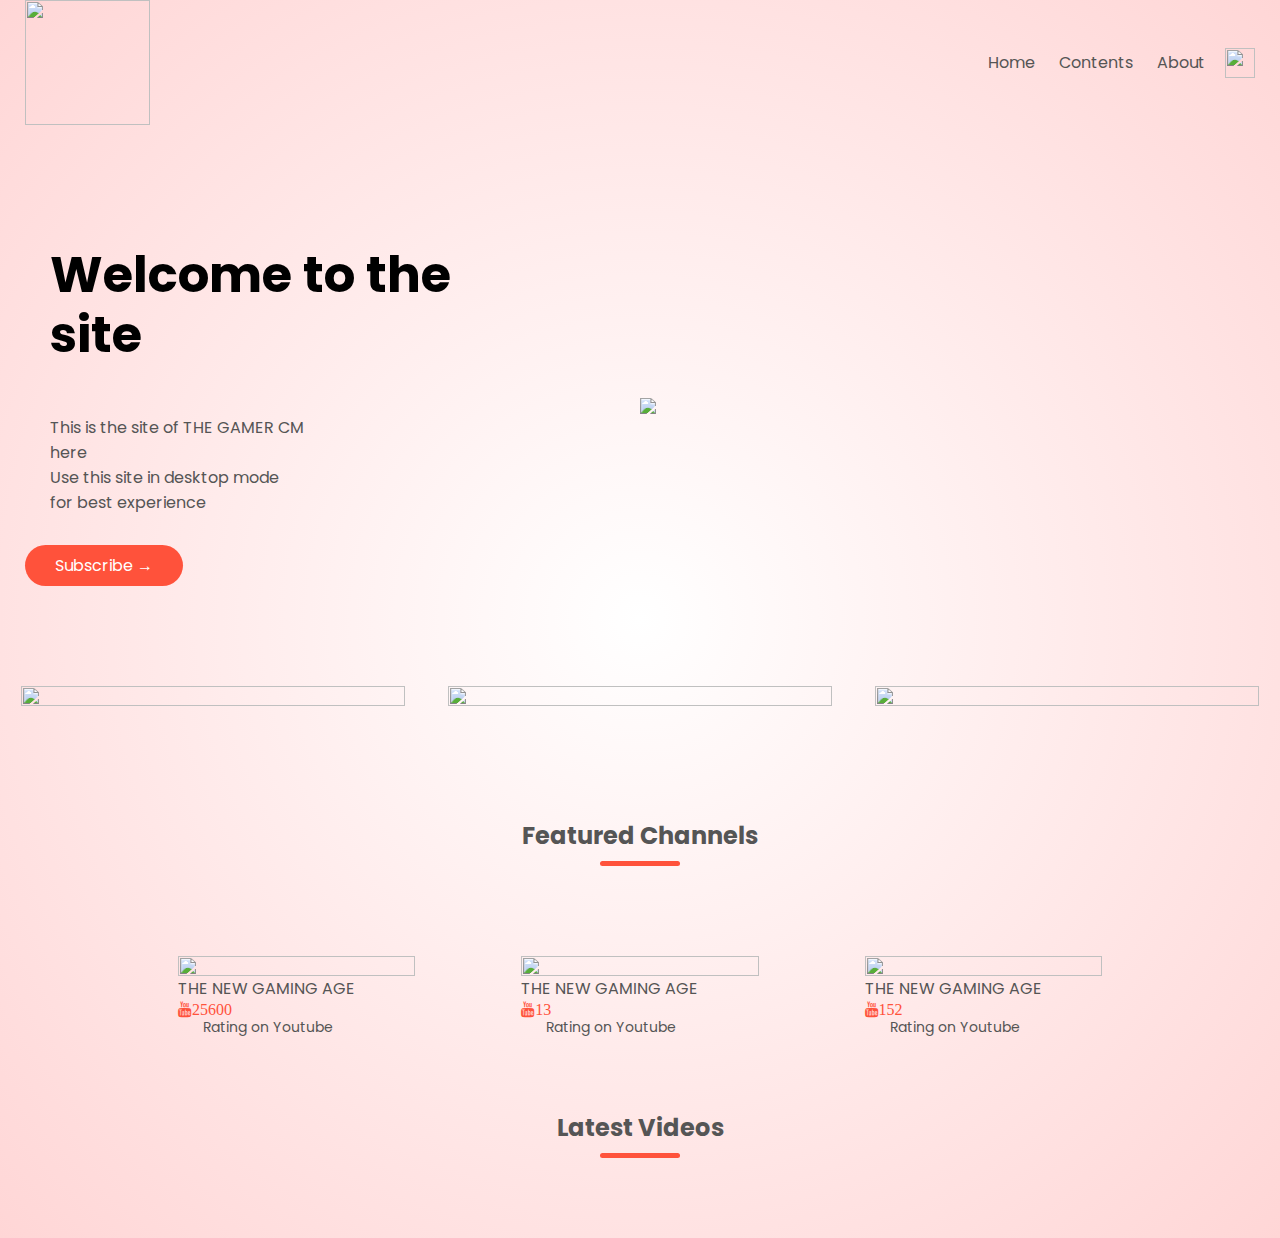
==== index.html @ d6e79cdc "Add files via upload" ====
<html lang="en">
<head>
    <meta charset="UTF-8">
    <meta http-equiv="X-UA-Compatible" content="IE=edge">
    <meta name="viewport" content="width=device-width, initial-scale=1.0">
    <title>www.thegamercm.com</title>
    <link rel="stylesheet" href="https://stackpath.bootstrapcdn.com/font-awesome/4.7.0/css/font-awesome.min.css">
    <link href="https://fonts.googleapis.com/css2?family=Poppins:ital,wght@0,200;0,300;1,200&display=swap" rel="stylesheet">
</head>
<body>
  <style>
    *{
    margin: 0;
    padding: 0;
    box-sizing: border-box;
}
body{
    font-family: 'Poppins', sans-serif;
    background: radial-gradient(#fff,#ffd6d6);
}
.navbar{
    display: flex;
    align-items: center;

}
nav{
    flex: 1;
    text-align: right;
     
}
nav ul{
    display: inline-block;
    list-style-type: none;
}
nav ul li{
    display: inline-block;
    margin-right: 20px;
}
a{
    text-decoration: none;
    color: #555;

}
p{
    color: #555;
}
.container{
    max-width: 1300px;
    padding-right: 25px;
    padding-left: 25px;
}
.row{
    display: flex;
    align-items: center;
    flex-wrap: wrap;
    justify-content: space-around;
}
.col-2{
    flex-basis: 50%;
    min-width: 300px;

}
.col-2 img{
    max-width: 500px;
    padding: 50px 0;
}

.col-2 h1{
    font-size: 50px;
    line-height: 60px;
    margin: 50 0;
}
.btn{
  display: inline-block;
  background: #ff523b;
  color: white;
  padding: 8px 30px;
  margin: 30px 0;
  border-radius: 30px;

}
.btn:hover{
    background: #563434;
    transition: background 0.5s;
}

.header .row{
    margin-top: 70px;

}
h1{
    padding-left: 25px;
}
p{
    padding-left: 25px;
}
.about{
    margin: 70px 0;
}
.col-3{
    flex-basis: 30%;
    min-width: 250px;
    margin-bottom: 30px;
}
.col-3 img{
    width: 100%;
}
.small-container{
    max-width: 1080px;
    margin: auto;
    padding-left: 25px;
    padding-right: 25px;
}
.col-4{
    flex-basis: 25%;
    padding: 10px;
    margin-bottom: 50px;
    min-width: 200px;
    transition: transform 0.5s;
}
.col-4 img{
    width: 100%;
}
.title{
    text-align: center;
    margin: 0 auto 80px;
    position: relative;
    line-height: 60px;
    color: #555;
}
.title::after{
    content: '';
    background: #ff523b;
    width: 80px;
    height: 5px;
    border-radius: 5px;
    position: absolute;
    bottom: 0;
    left: 50%;
    transform: translateX(-50%);
}
h4{
    color: #555;
    font-weight: normal;
}
.col-4 p{
    font-size: 14px;

}
.rating .fa{
color: #ff523b;
}
.col-4:hover{
    transform: translateY(-5px)
}
  </style>
  <div class="header">
  <div class="container">
  <div class="navbar">
    <div class="logo"><img src="Screenshot (2).png" width="125"></div>
    <nav>
      <ul>
        <li><a href="#">Home</a></li>
         <li><a href="contents.html">Contents</a></li>
         <li><a href="about.html">About</a></li>
          
      </ul>
    </nav>
    <img src="Screenshot (2).png" width="30px" height="30px">
  </div>
  <div class="row">
    <div class="col-2">
            <h1>
               Welcome to the<br>site
            </h1>
            <p>This is the site of THE GAMER CM<br> here</p>
            <p>Use this site in desktop mode <br> for best experience</p>
            <a href="" class="btn">Subscribe &#8594;</a>
    </div>
    <div class="col-2">
        <img src="Screenshot (6).png">        
    </div>
  </div>  
</div>
  </div>
 <!-------about------->
 <div class="about">
  <div class="small-cotainer">
  <div class="row">
  <div class="col-3">
    <img src="Screenshot (6).png">
  </div> 
  <div class="col-3">
    <img src="Screenshot (2).png">
  </div>
  <div class="col-3">
    <img src="Screenshot (6).png">
  </div> 
  </div>
 </div>
 </div>
 <!-------about the channel------->
 <div class="small-container">
  <h2 class="title">
    Featured Channels
  </h2>
  <div class="row">
    <div class="col-4">
      <img src="Screenshot (2).png">
      <h4>THE NEW GAMING AGE</h4>
      <div class="rating">
        <i class="fa fa-youtube">25600</i>
      </div>
        <p>Rating on Youtube</p>
    </div>
    <div class="col-4">
      <img src="Screenshot (2).png">
      <h4>THE NEW GAMING AGE</h4>
      <div class="rating">
        <i class="fa fa-youtube">13</i>
      </div>
        <p>Rating on Youtube</p>
    </div>
    <div class="col-4">
      <img src="Screenshot (2).png">
      <h4>THE NEW GAMING AGE</h4>
      <div class="rating">
        <i class="fa fa-youtube">152</i>
      </div>
        <p>Rating on Youtube</p>
    </div>
  </div>
  <h2 class="title">Latest Videos</h2>
  
 </div>
</body>
</html>
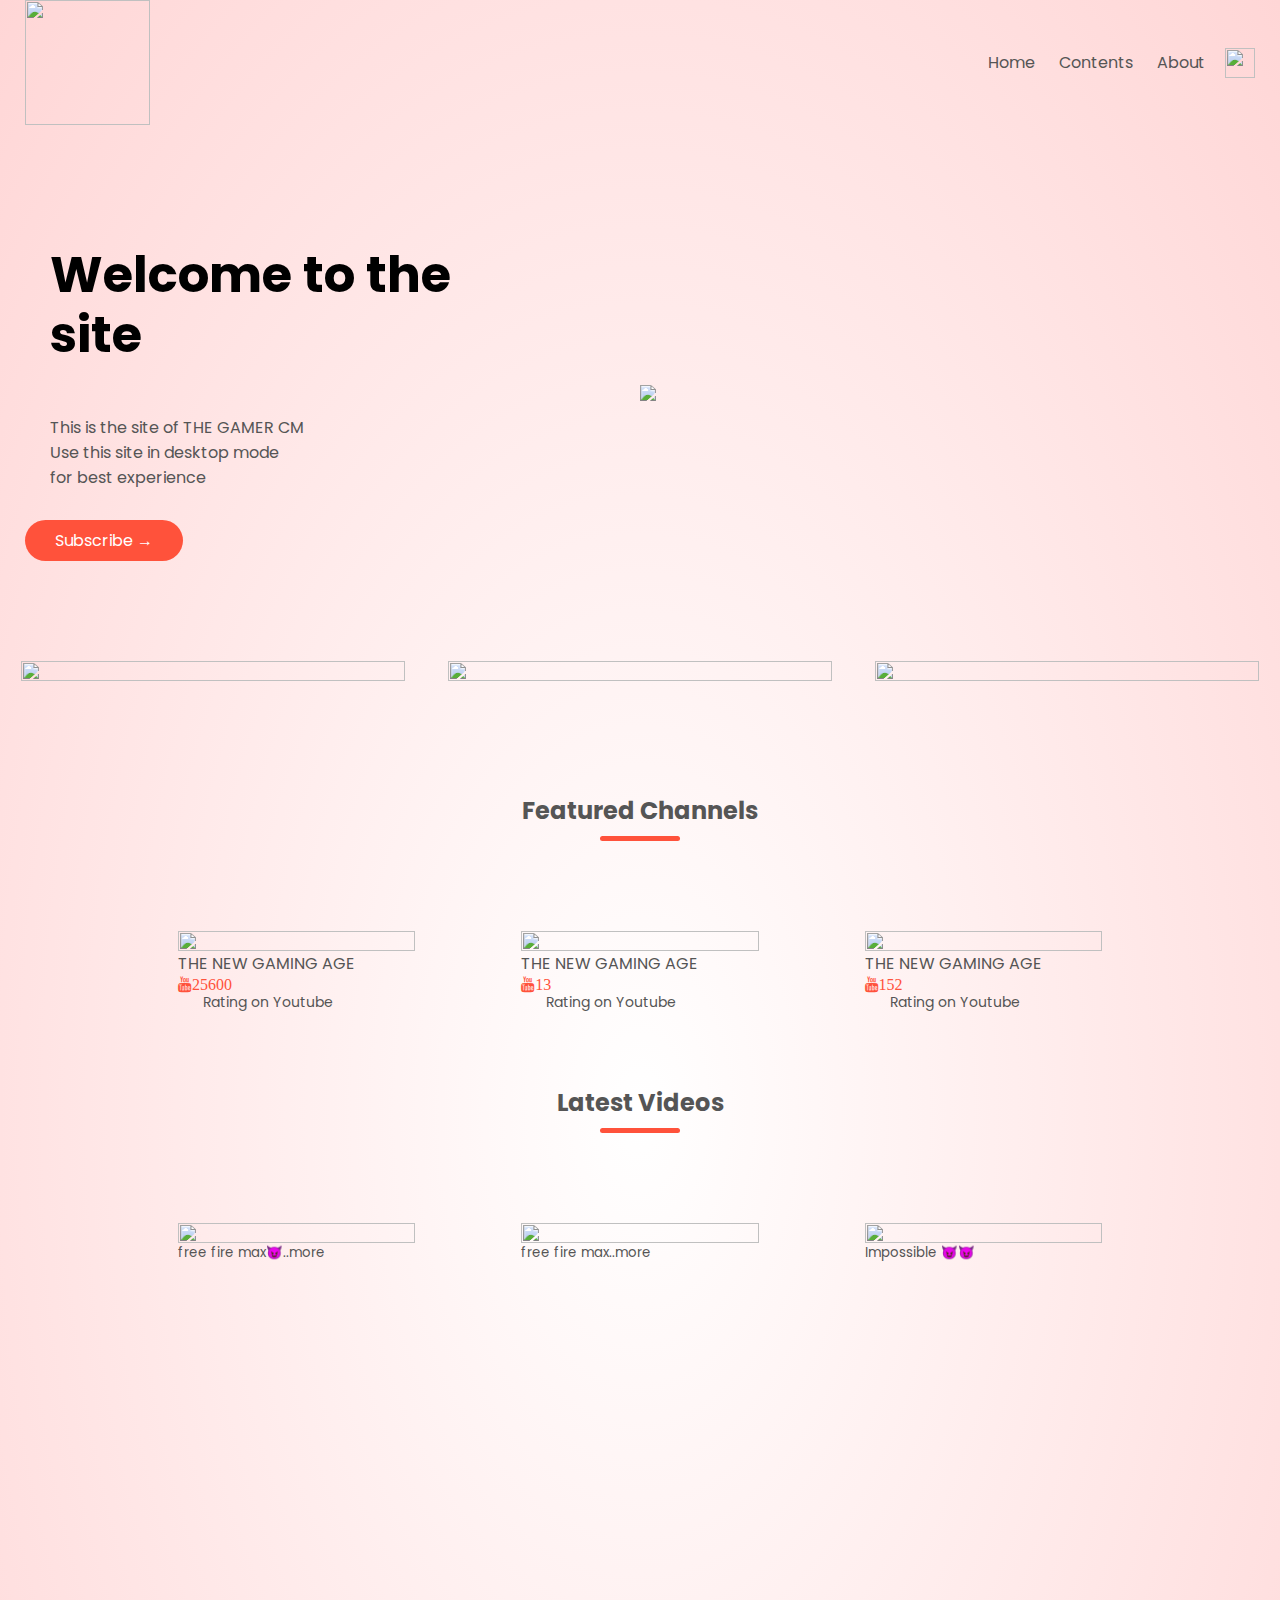
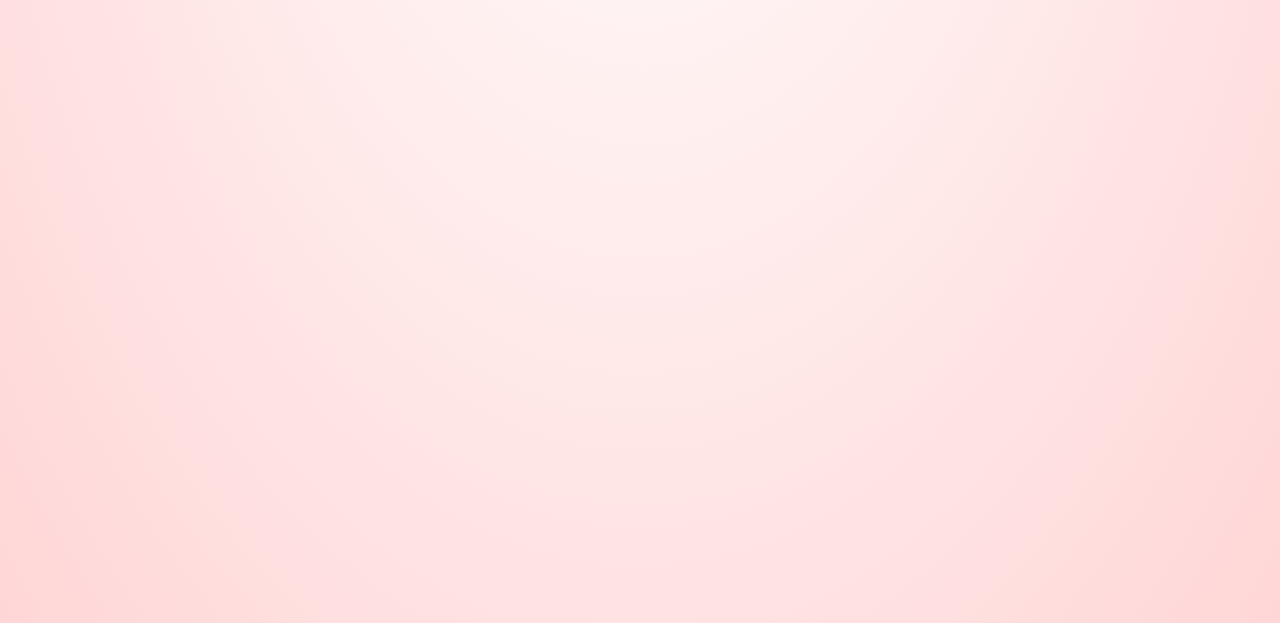
==== commit 494f2f61: "Update index.html" ====
--- a/index.html
+++ b/index.html
@@ -4,6 +4,7 @@
     <meta http-equiv="X-UA-Compatible" content="IE=edge">
     <meta name="viewport" content="width=device-width, initial-scale=1.0">
     <title>www.thegamercm.com</title>
+    <link rel="stylesheet" href="https://fonts.googleapis.com/css2?family=Material+Symbols+Outlined:opsz,wght,FILL,GRAD@20..48,100..700,0..1,-50..200" />
     <link rel="stylesheet" href="https://stackpath.bootstrapcdn.com/font-awesome/4.7.0/css/font-awesome.min.css">
     <link href="https://fonts.googleapis.com/css2?family=Poppins:ital,wght@0,200;0,300;1,200&display=swap" rel="stylesheet">
 </head>
@@ -152,6 +153,57 @@
 }
 .col-4:hover{
     transform: translateY(-5px)
+}
+.col-5{
+    flex-basis: 25%;
+    padding: 10px;
+    margin-bottom: 50px;
+    min-width: 200px;
+    transition: transform 0.5s;
+}
+.col-5 img{
+  width: 100%;
+}
+h5{
+    color: #555;
+    font-weight: normal;
+}
+.col-5 p{
+  font-size: 14px;
+}
+.col-5:hover{
+    transform: translateY(-5px)
+}
+@media screen and (max-width: 600px){
+.col-2 img{
+  width: 100%;
+}
+.logo img{
+  width: 64;
+}
+.col-3{
+  padding-left: none;
+  padding-right: none;
+}
+.col-4{
+    flex-basis: 25%;
+    padding: 2px;
+    margin-bottom: 5px;
+    min-width: 20px;
+    transition: transform 0.5s;
+}
+.col-5{
+  flex-basis: 25%;
+    padding: 2px;
+    margin-bottom: 5px;
+    min-width: 20px;
+    transition: transform 0.5s;
+}
+iframe{
+  width: 340px;
+  height: 200px;
+  padding-left: 15px;
+}
 }
   </style>
   <div class="header">
@@ -173,9 +225,9 @@
             <h1>
                Welcome to the<br>site
             </h1>
-            <p>This is the site of THE GAMER CM<br> here</p>
+            <p>This is the site of THE GAMER CM</p>
             <p>Use this site in desktop mode <br> for best experience</p>
-            <a href="" class="btn">Subscribe &#8594;</a>
+            <a href="https://youtube.com/@LUCKYGAMER-th5iu" class="btn">Subscribe &#8594;</a>
     </div>
     <div class="col-2">
         <img src="Screenshot (6).png">        
@@ -231,7 +283,24 @@
     </div>
   </div>
   <h2 class="title">Latest Videos</h2>
-  
+  <div class="row">
+  <div class="col-5">
+    <a href="https://youtube.com/shorts/zKSYN8-qHxM?feature=share"><img src="Screenshot (9).png"></a>
+    <h5>free fire max😈..more
+    </h5>
+  </div>
+  <div class="col-5">
+    <a href="https://youtube.com/shorts/RTXFxR15Too?feature=share"><img src="Screenshot (8).png"></a>
+    <h5>free fire max..more
+    </h5>
+  </div>
+  <div class="col-5">
+    <a href="https://youtube.com/shorts/LHMqqYoli7U?feature=share"><img src="Screenshot (7).png"></a>
+    <h5>Impossible 😈😈                                                                         
+    </h5>
+  </div>
+  </div>
+  <iframe width="100%" height="100%" src="https://www.youtube.com/embed/ly36kn0ug4k" title="YouTube video player" frameborder="0" allow="accelerometer; autoplay; clipboard-write; encrypted-media; gyroscope; picture-in-picture; web-share" allowfullscreen></iframe>
  </div>
 </body>
-</html>+</html>
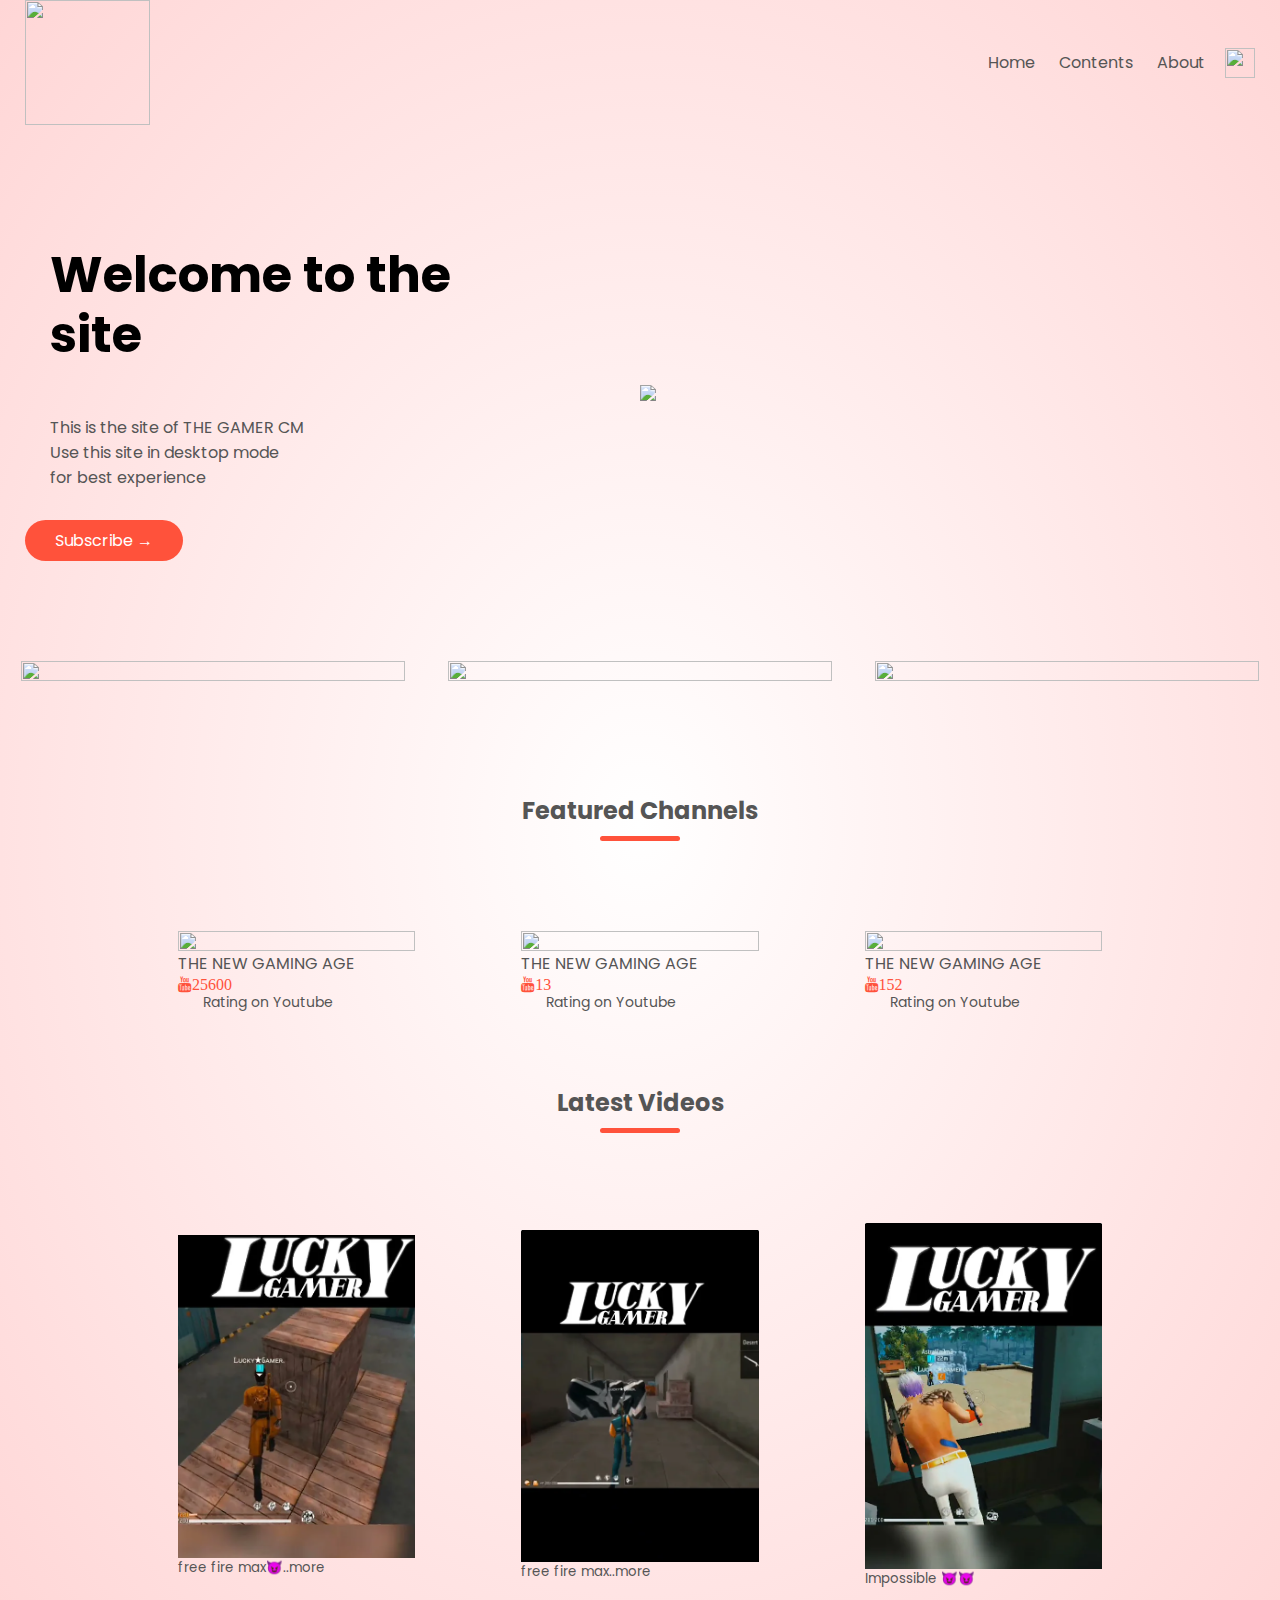
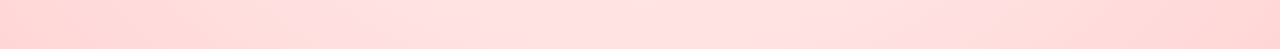
==== commit 1b864587: "Update index.html" ====
--- a/index.html
+++ b/index.html
@@ -199,11 +199,6 @@
     min-width: 20px;
     transition: transform 0.5s;
 }
-iframe{
-  width: 340px;
-  height: 200px;
-  padding-left: 15px;
-}
 }
   </style>
   <div class="header">
@@ -300,7 +295,7 @@
     </h5>
   </div>
   </div>
-  <iframe width="100%" height="100%" src="https://www.youtube.com/embed/ly36kn0ug4k" title="YouTube video player" frameborder="0" allow="accelerometer; autoplay; clipboard-write; encrypted-media; gyroscope; picture-in-picture; web-share" allowfullscreen></iframe>
+  
  </div>
 </body>
 </html>
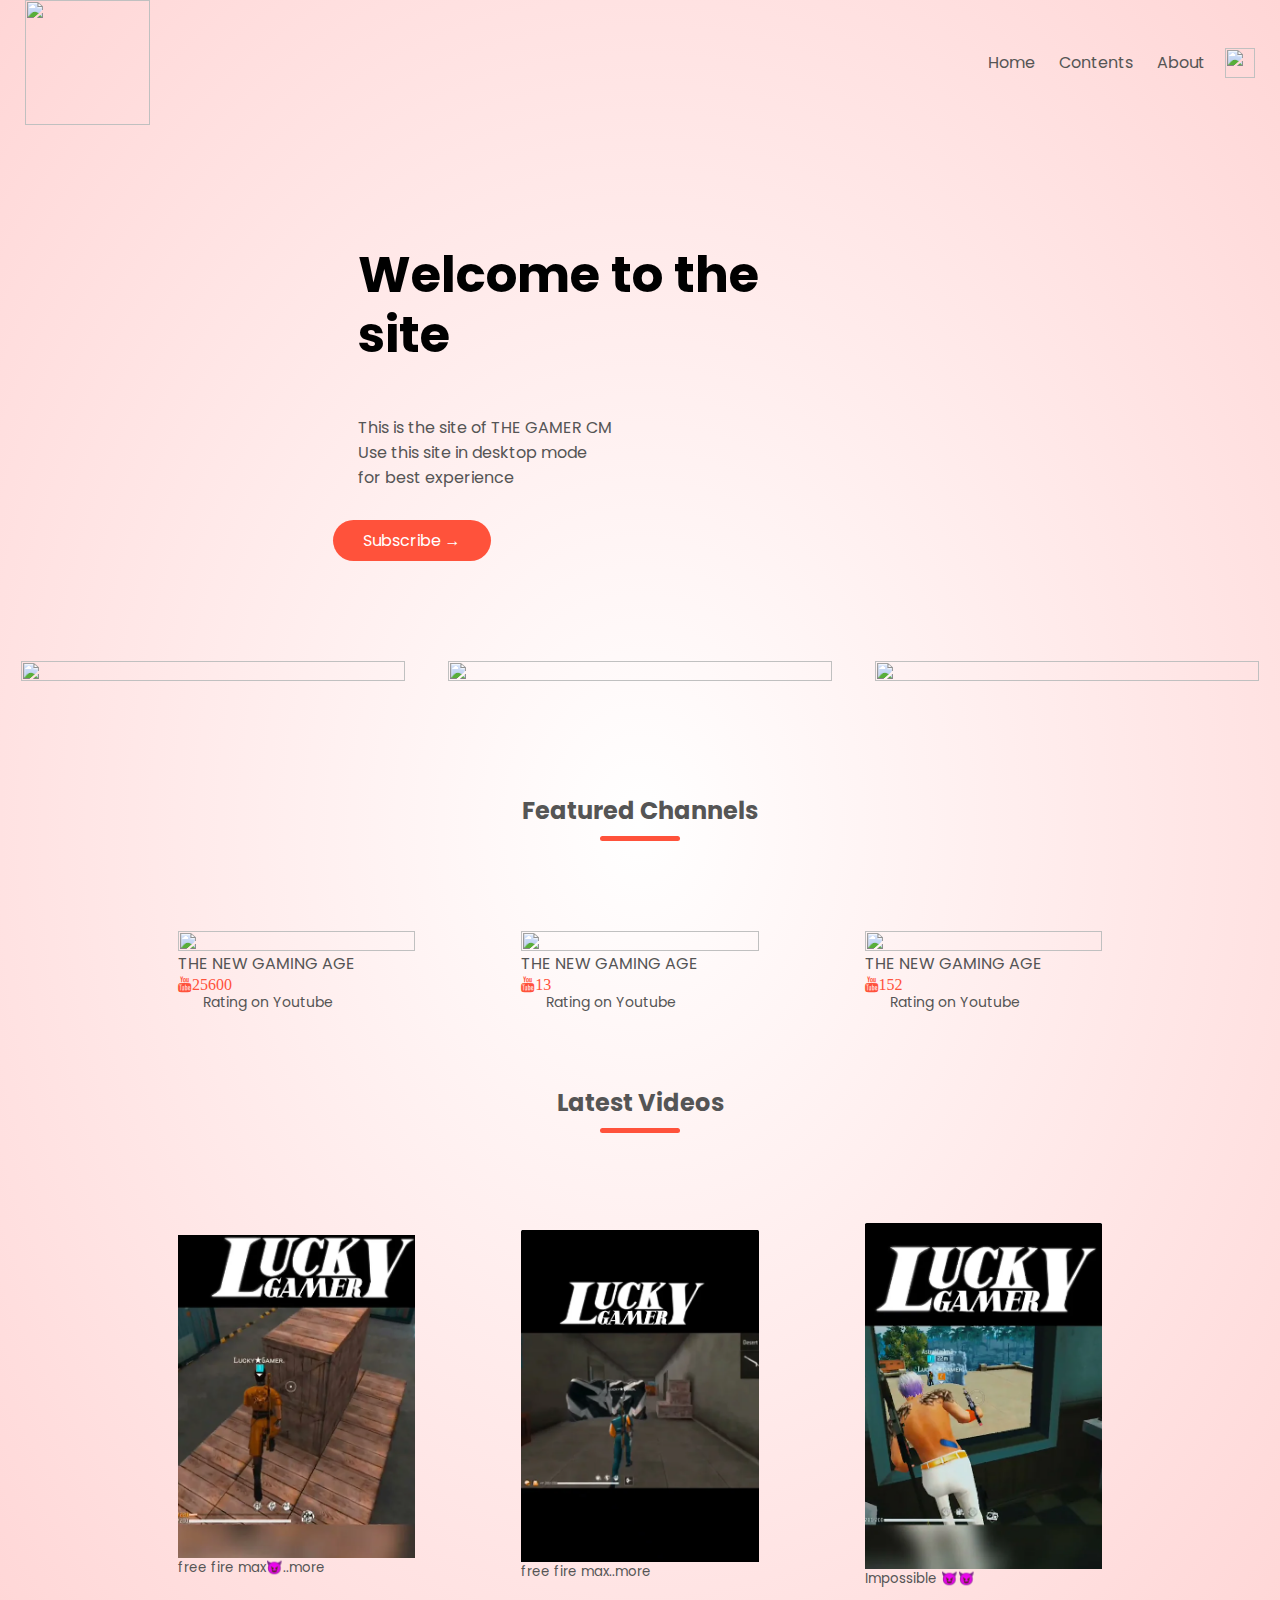
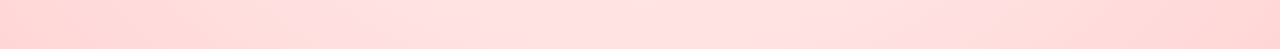
==== commit b410fdcb: "Update index.html" ====
--- a/index.html
+++ b/index.html
@@ -223,10 +223,7 @@
             <p>This is the site of THE GAMER CM</p>
             <p>Use this site in desktop mode <br> for best experience</p>
             <a href="https://youtube.com/@LUCKYGAMER-th5iu" class="btn">Subscribe &#8594;</a>
-    </div>
-    <div class="col-2">
-        <img src="Screenshot (6).png">        
-    </div>
+      </div>
   </div>  
 </div>
   </div>
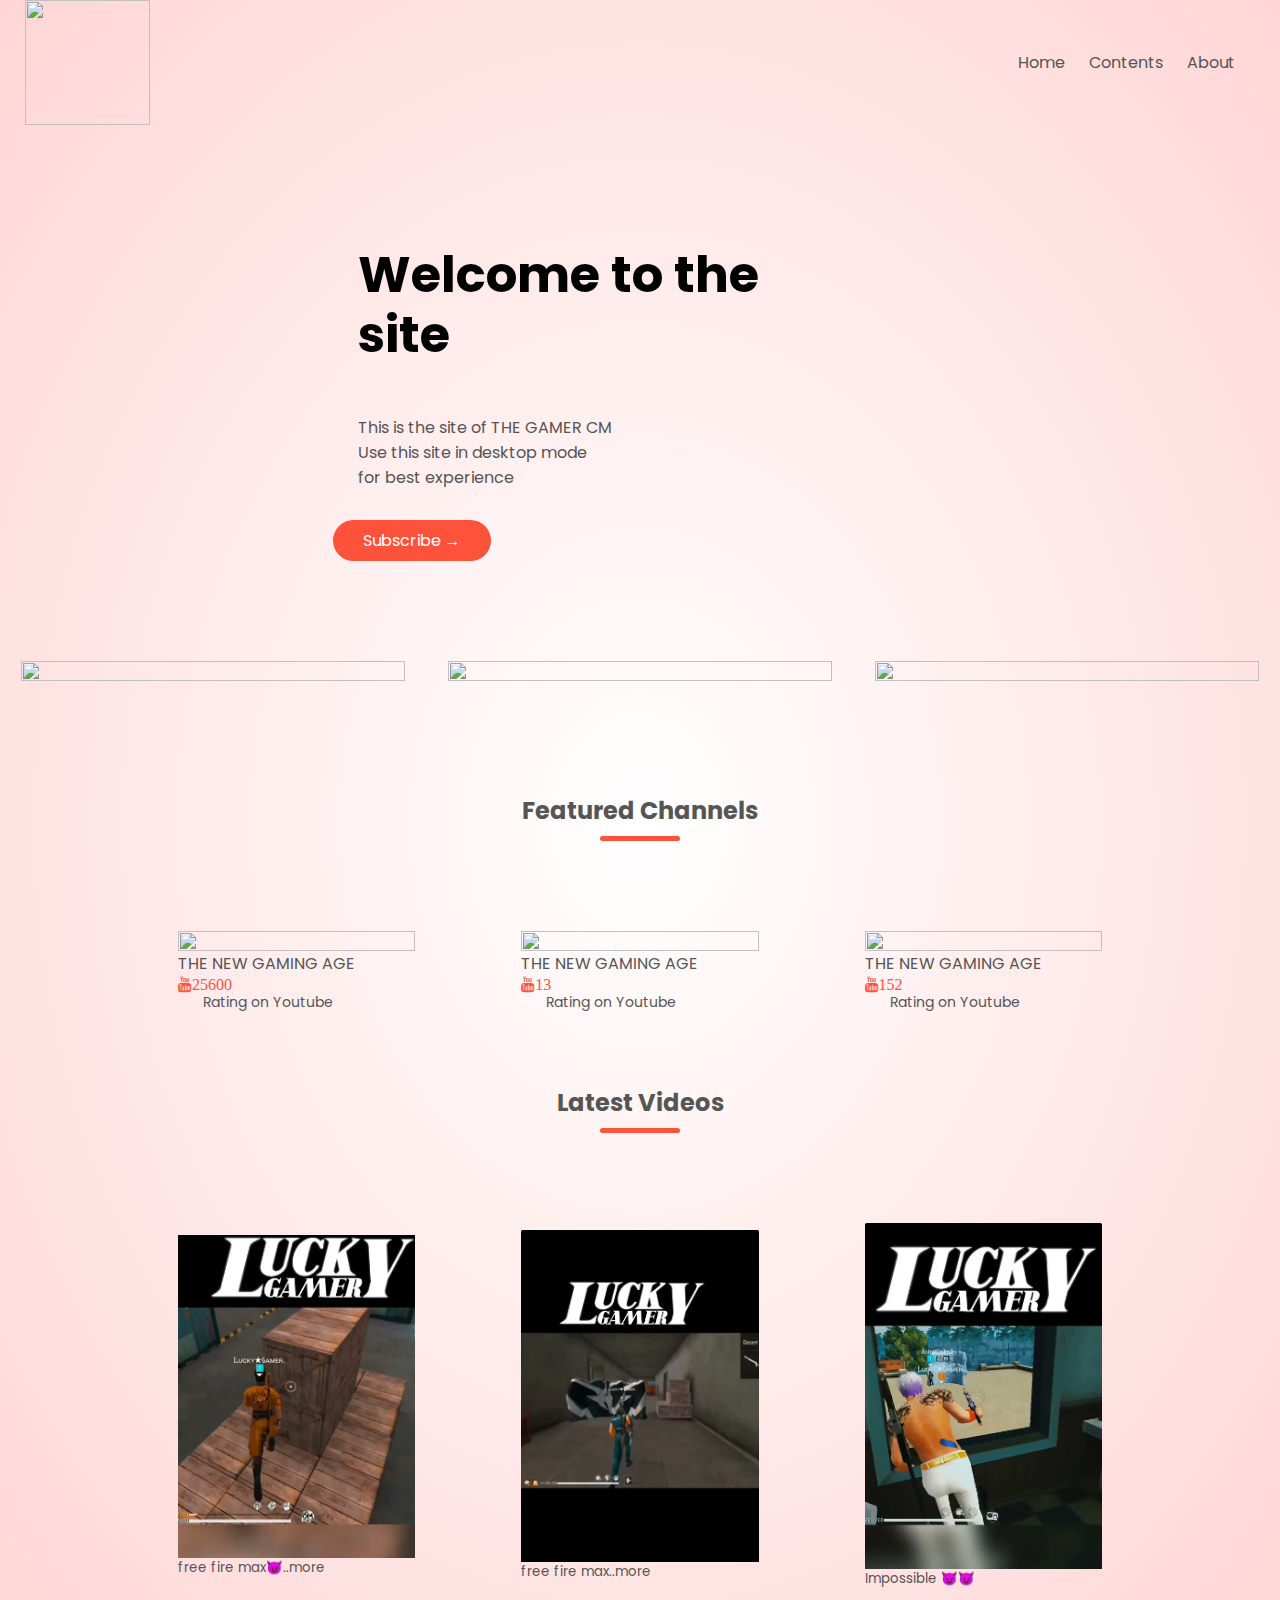
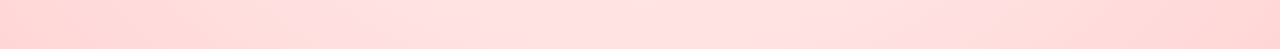
==== commit 96d35a89: "Update index.html" ====
--- a/index.html
+++ b/index.html
@@ -212,8 +212,7 @@
          <li><a href="about.html">About</a></li>
           
       </ul>
-    </nav>
-    <img src="Screenshot (2).png" width="30px" height="30px">
+      </nav>
   </div>
   <div class="row">
     <div class="col-2">
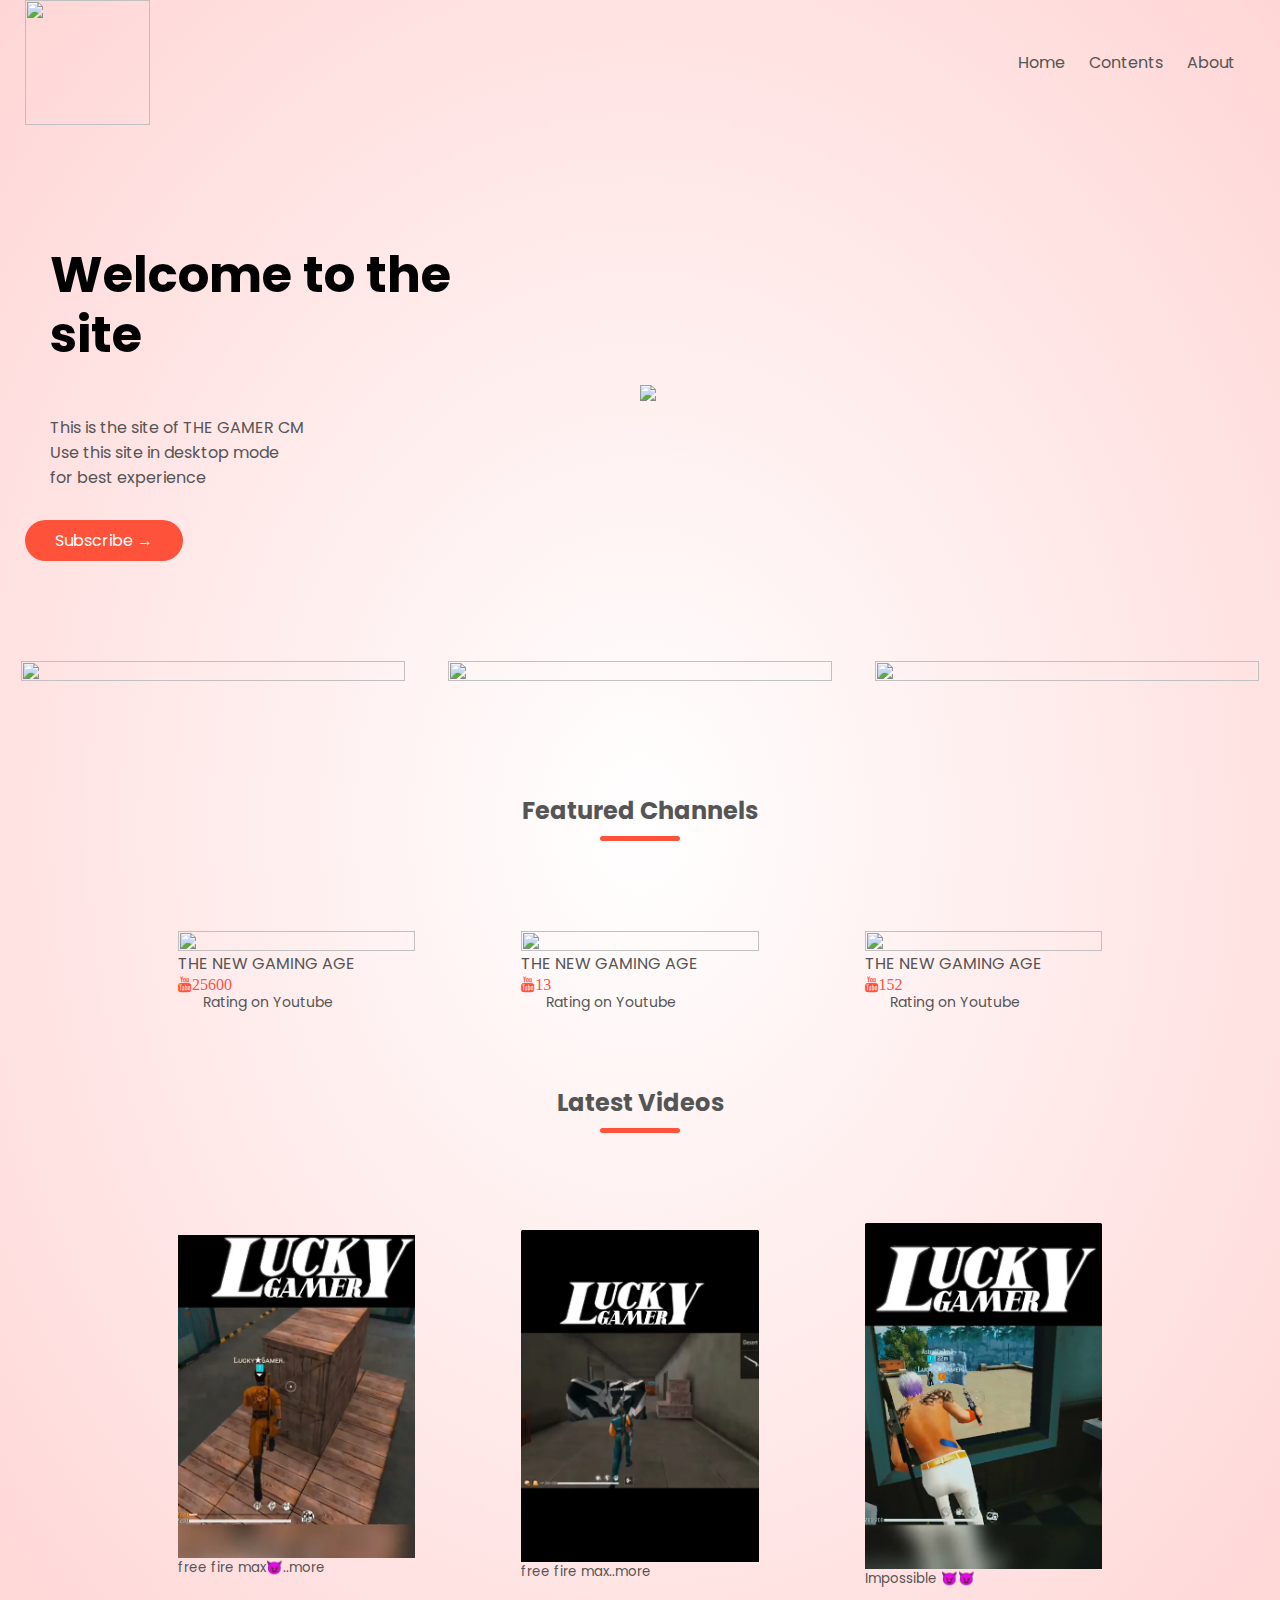
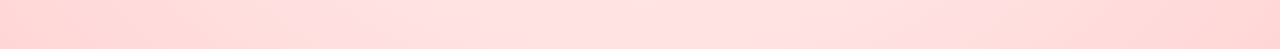
==== commit e90df30c: "Add files via upload" ====
--- a/index.html
+++ b/index.html
@@ -1,5 +1,7 @@
 <html lang="en">
 <head>
+  <script async src="https://pagead2.googlesyndication.com/pagead/js/adsbygoogle.js?client=ca-pub-6432251432698588"
+     crossorigin="anonymous"></script>
     <meta charset="UTF-8">
     <meta http-equiv="X-UA-Compatible" content="IE=edge">
     <meta name="viewport" content="width=device-width, initial-scale=1.0">
@@ -199,6 +201,44 @@
     min-width: 20px;
     transition: transform 0.5s;
 }
+.navbar ul li{
+  padding-right: none;
+}
+
+}
+
+@media screen and (max-width: 950px){
+  .col-2 img{
+  width: 100%;
+}
+.logo img{
+  width: 64;
+}
+.col-3{
+  
+  flex-basis: 25%;
+    padding: 2px;
+    margin-bottom: 5px;
+    min-width: 20px;
+    transition: transform 0.5s;
+}
+.col-4{
+    flex-basis: 25%;
+    padding: 0px;
+    margin-bottom: 5px;
+    min-width: 30px;
+    transition: transform 0.5s;
+}
+.col-5{
+  flex-basis: 25%;
+    padding: 2px;
+    margin-bottom: 5px;
+    min-width: 20px;
+    transition: transform 0.5s;
+}
+.navbar ul li{
+  padding-right: none;
+}
 }
   </style>
   <div class="header">
@@ -212,7 +252,8 @@
          <li><a href="about.html">About</a></li>
           
       </ul>
-      </nav>
+    </nav>
+    
   </div>
   <div class="row">
     <div class="col-2">
@@ -222,7 +263,10 @@
             <p>This is the site of THE GAMER CM</p>
             <p>Use this site in desktop mode <br> for best experience</p>
             <a href="https://youtube.com/@LUCKYGAMER-th5iu" class="btn">Subscribe &#8594;</a>
-      </div>
+    </div>
+    <div class="col-2">
+        <img src="Screenshot (6).png">        
+    </div>
   </div>  
 </div>
   </div>
@@ -291,7 +335,6 @@
     </h5>
   </div>
   </div>
-  
  </div>
 </body>
-</html>
+</html>